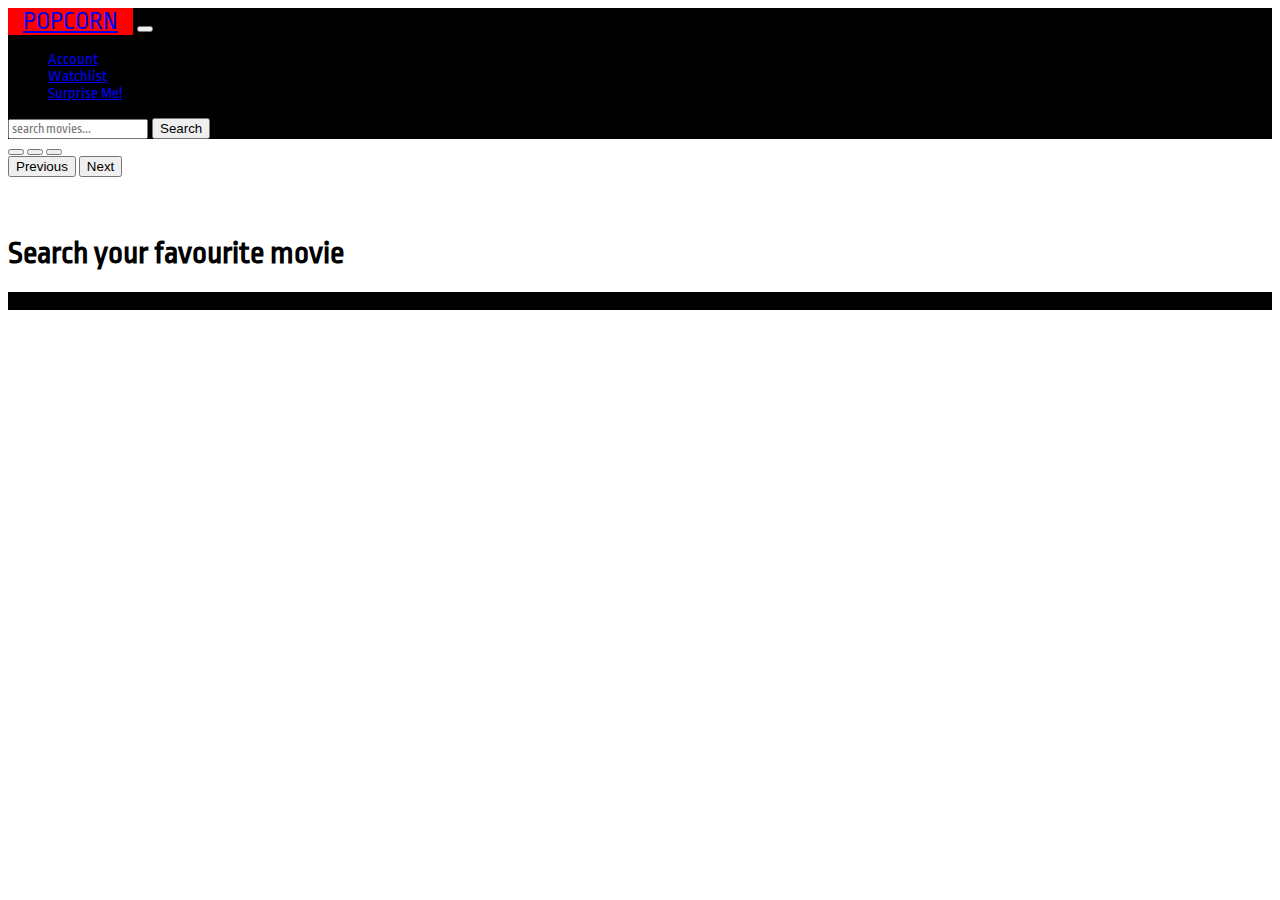
==== templates/index.html @ 223c71c6 "flask" ====
<!DOCTYPE html>
<html lang="en">

<head>
    <meta charset="UTF-8">
    <meta http-equiv="X-UA-Compatible" content="IE=edge">
    <meta name="viewport" content="width=device-width, initial-scale=1.0">

    <link href="https://cdn.jsdelivr.net/npm/bootstrap@5.0.1/dist/css/bootstrap.min.css" rel="stylesheet"
        integrity="sha384-+0n0xVW2eSR5OomGNYDnhzAbDsOXxcvSN1TPprVMTNDbiYZCxYbOOl7+AMvyTG2x" crossorigin="anonymous">
    <link rel="stylesheet" href="/static/css/styles.css">
    <title>POPCORN</title>
</head>

<body>
    <header>
        <nav class="navbar navbar-expand-md navbar-dark fixed-top bg-dark">
            <div class="container-fluid">
                <a class="navbar-brand" href="#">POPCORN</a>
                <button class="navbar-toggler" type="button" data-bs-toggle="collapse"
                    data-bs-target="#navbarSupportedContent" aria-controls="navbarSupportedContent"
                    aria-expanded="false" aria-label="Toggle navigation">
                    <span class="navbar-toggler-icon"></span>
                </button>
                <div class="collapse navbar-collapse" id="navbarSupportedContent">
                    <ul class="navbar-nav me-auto mb-2 mb-lg-0">
                        <li class="nav-item">
                            <a class="nav-link active" aria-current="page" href="#">Account</a>
                        </li>
                        <li class="nav-item">
                            <a class="nav-link active" href="#">Watchlist</a>
                        </li>
                        <li class="nav-item">
                            <a class="nav-link active" href="#">Surprise Me!</a>
                        </li>
                    </ul>
                    <form class="d-flex">
                        <input class="form-control me-2 searchmov" type="search" placeholder="search movies..."
                            aria-label="Search" id="searchBar">
                        <a href="#target1">
                            <button class="btn btn-outline-danger" type="button" id="searchButton">Search</button></a>
                    </form>
                </div>
            </div>
        </nav>
    </header>
    <main>
        <section class="py-5 text-center container" style="font-family: 'Ropa Sans', sans-serif;">
            <div id="myCarousel" class="carousel slide" data-bs-ride="carousel">
                <div class="carousel-indicators">
                    <button type="button" data-bs-target="#myCarousel" data-bs-slide-to="0" class="active"
                        aria-current="true" aria-label="Movie 1"></button>
                    <button type="button" data-bs-target="#myCarousel" data-bs-slide-to="1"
                        aria-label="Movie 2"></button>
                    <button type="button" data-bs-target="#myCarousel" data-bs-slide-to="2"
                        aria-label="Movie 3"></button>
                </div>
                <div class="carousel-inner">
                    <div class="carousel-item active" id="movie1">

                    </div>
                    <div class="carousel-item" id="movie2">

                    </div>
                    <div class="carousel-item" id="movie3">

                    </div>
                </div>
                <button class="carousel-control-prev" type="button" data-bs-target="#myCarousel" data-bs-slide="prev">
                    <span class="carousel-control-prev-icon" aria-hidden="true"></span>
                    <span class="visually-hidden">Previous</span>
                </button>
                <button class="carousel-control-next" type="button" data-bs-target="#myCarousel" data-bs-slide="next">
                    <span class="carousel-control-next-icon" aria-hidden="true"></span>
                    <span class="visually-hidden">Next</span>
                </button>
            </div>
        </section>
        <section class="py-5 text-center container" id="target1" style="font-family: 'Ropa Sans', sans-serif;">
            <div class="row py-lg-5" id="mainMov">
                <div class="col-lg-6 col-md-8 mx-auto" style="padding-top:10mm;">
                    <h1 class="fw-light" id="movieName">Search your favourite movie</h1>
                </div>
            </div>
        </section>
        <div class="album py-5 bg-light" id="target2" style="font-family: 'Ropa Sans', sans-serif;">
            <div class="container">

                <div class="row row-cols-1 row-cols-sm-2 row-cols-md-3 g-3">
                    <div class="col" id="sim1">
                    </div>
                    <div class="col" id="sim2">
                    </div>
                    <div class="col" id="sim3">
                    </div>
                    <div class="col" id="sim4">
                    </div>
                    <div class="col" id="sim5">
                    </div>
                    <div class="col" id="sim6">
                    </div>
                </div>
            </div>
        </div>
    </main>

    <footer class="footer mt-auto py-3 bg-light" style="background-color: black !important;">
        <div class="container">
            <span class="text-muted">POPCORN Copyright Protected</span>
        </div>
    </footer>
    <script src="http://ajax.googleapis.com/ajax/libs/jquery/1.7.1/jquery.min.js" type="text/javascript"></script>
    <script src="/static/js/script.js"></script>
    <script src="https://cdn.jsdelivr.net/npm/bootstrap@5.0.2/dist/js/bootstrap.bundle.min.js"
        integrity="sha384-MrcW6ZMFYlzcLA8Nl+NtUVF0sA7MsXsP1UyJoMp4YLEuNSfAP+JcXn/tWtIaxVXM"
        crossorigin="anonymous"></script>
</body>

</html>
---- static/css/styles.css ----
@import url("https://fonts.googleapis.com/css2?family=Ropa+Sans&display=swap");

.navbar-brand {
  font-family: "Ropa Sans", sans-serif;
  font-size: 25px;
  background-color: red;
  padding: 0px 15px;
}
.navbar-dark {
  background-color: black !important;
}
.nav-item {
  font-family: "Ropa Sans", sans-serif;
}

.searchmov {
  font-family: "Ropa Sans", sans-serif;
}
.bd-placeholder-img {
  font-size: 1.125rem;
  text-anchor: middle;
  -webkit-user-select: none;
  -moz-user-select: none;
  user-select: none;
}

@media (min-width: 768px) {
  .bd-placeholder-img-lg {
    font-size: 3.5rem;
  }
}
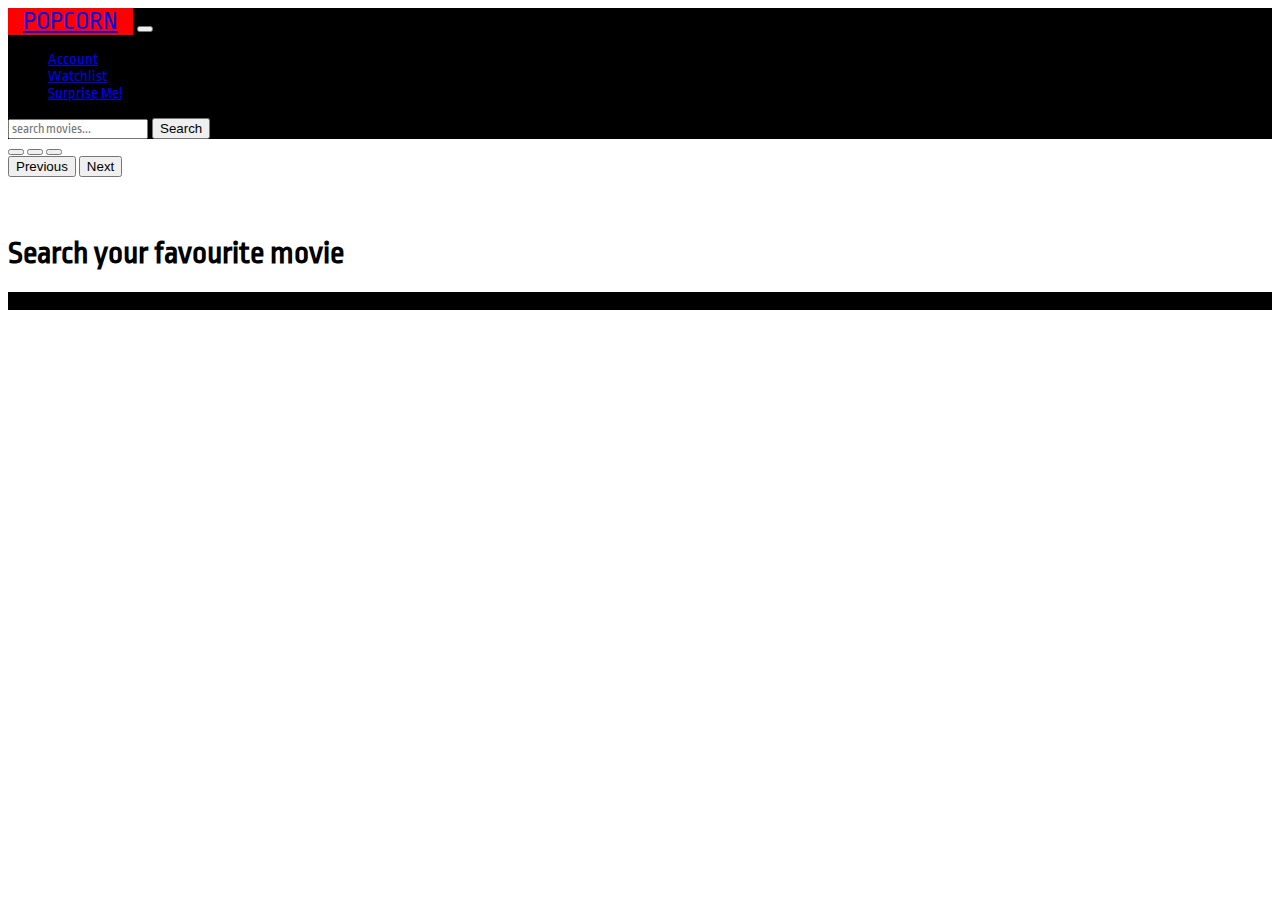
==== commit 427f0c5e: "'final'" ====
--- a/templates/index.html
+++ b/templates/index.html
@@ -54,6 +54,10 @@
                         aria-label="Movie 2"></button>
                     <button type="button" data-bs-target="#myCarousel" data-bs-slide-to="2"
                         aria-label="Movie 3"></button>
+                    <!--<button type="button" data-bs-target="#myCarousel" data-bs-slide-to="3"
+                        aria-label="Movie 4"></button>
+                    <button type="button" data-bs-target="#myCarousel" data-bs-slide-to="4"
+                        aria-label="Movie 5"></button>!-->
                 </div>
                 <div class="carousel-inner">
                     <div class="carousel-item active" id="movie1">
@@ -65,6 +69,12 @@
                     <div class="carousel-item" id="movie3">
 
                     </div>
+                    <!--<div class="carousel-item" id="movie4">
+
+                    </div>
+                    <div class="carousel-item" id="movie5">
+
+                    </div>!-->
                 </div>
                 <button class="carousel-control-prev" type="button" data-bs-target="#myCarousel" data-bs-slide="prev">
                     <span class="carousel-control-prev-icon" aria-hidden="true"></span>
@@ -84,6 +94,7 @@
             </div>
         </section>
         <div class="album py-5 bg-light" id="target2" style="font-family: 'Ropa Sans', sans-serif;">
+
             <div class="container">
 
                 <div class="row row-cols-1 row-cols-sm-2 row-cols-md-3 g-3">
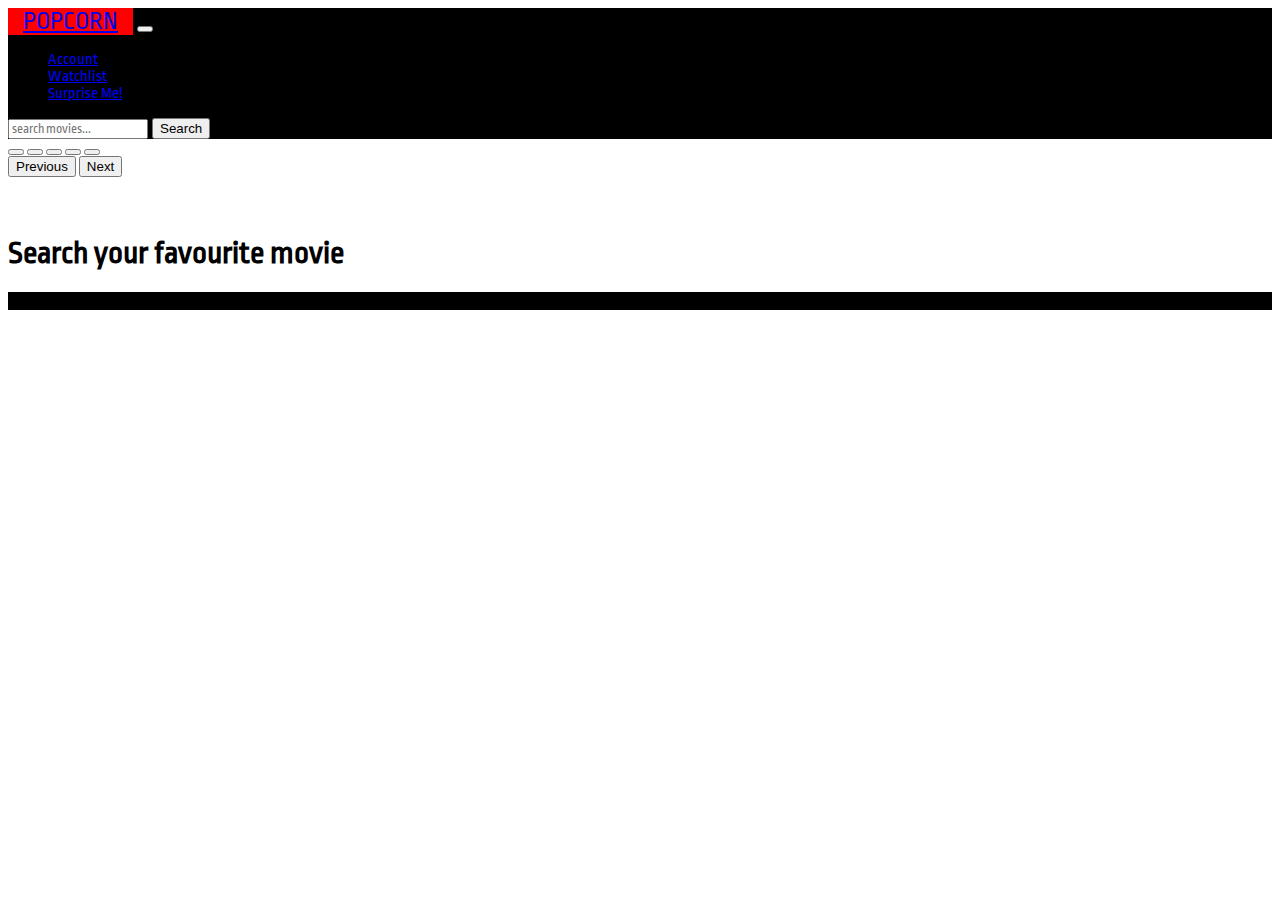
==== commit f9b6e284: "some changes made" ====
--- a/templates/index.html
+++ b/templates/index.html
@@ -54,10 +54,10 @@
                         aria-label="Movie 2"></button>
                     <button type="button" data-bs-target="#myCarousel" data-bs-slide-to="2"
                         aria-label="Movie 3"></button>
-                    <!--<button type="button" data-bs-target="#myCarousel" data-bs-slide-to="3"
+                    <button type="button" data-bs-target="#myCarousel" data-bs-slide-to="3"
                         aria-label="Movie 4"></button>
                     <button type="button" data-bs-target="#myCarousel" data-bs-slide-to="4"
-                        aria-label="Movie 5"></button>!-->
+                        aria-label="Movie 5"></button>
                 </div>
                 <div class="carousel-inner">
                     <div class="carousel-item active" id="movie1">
@@ -69,12 +69,12 @@
                     <div class="carousel-item" id="movie3">
 
                     </div>
-                    <!--<div class="carousel-item" id="movie4">
+                    <div class="carousel-item" id="movie4">
 
                     </div>
                     <div class="carousel-item" id="movie5">
 
-                    </div>!-->
+                    </div>
                 </div>
                 <button class="carousel-control-prev" type="button" data-bs-target="#myCarousel" data-bs-slide="prev">
                     <span class="carousel-control-prev-icon" aria-hidden="true"></span>
